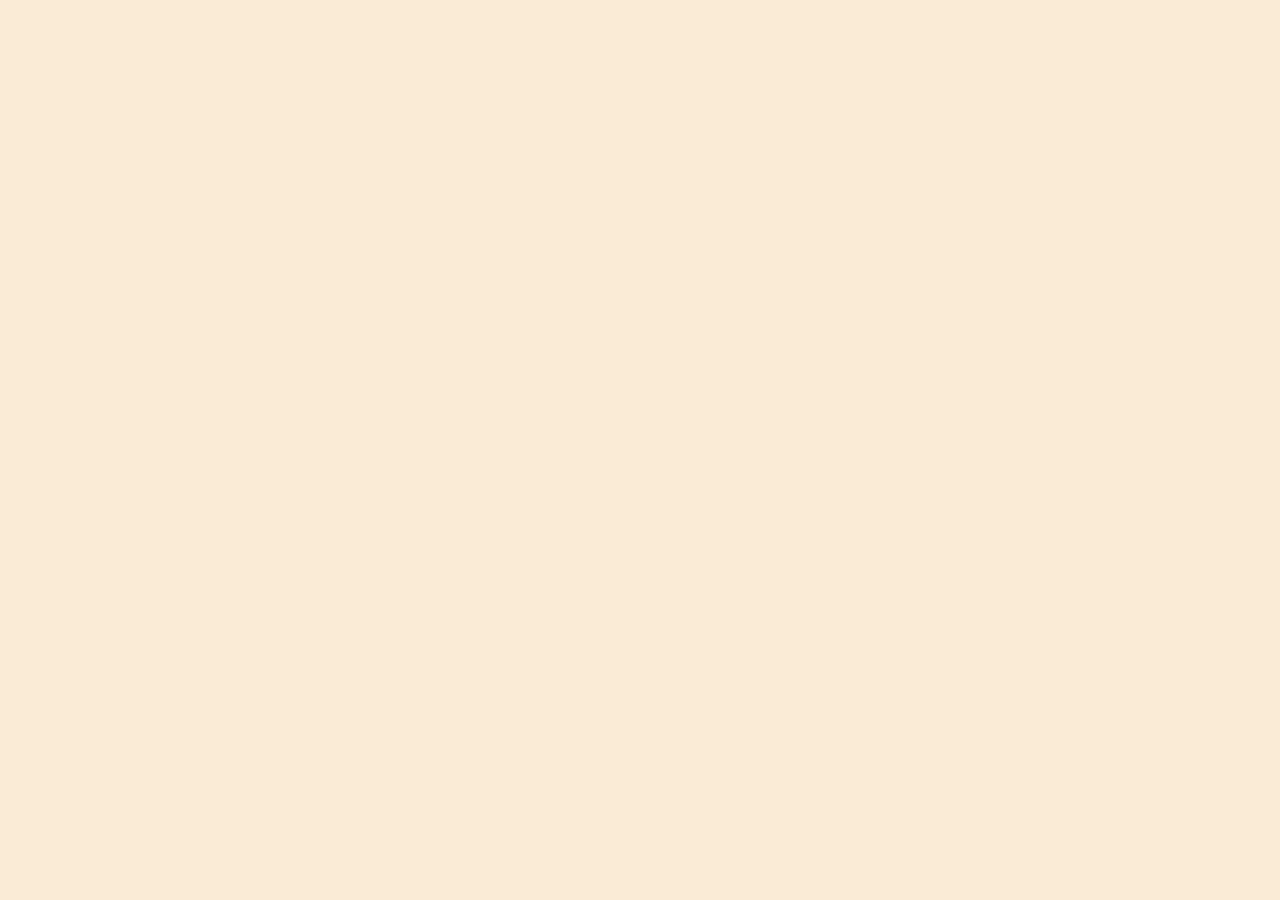
==== index.html @ 73e76399 "Starter screens" ====
<!DOCTYPE html>
<html lang="en">
<head>
    <meta charset="UTF-8">
    <meta name="viewport" content="width=device-width, initial-scale=1.0">
    <title>Brilliant Burger Home Page</title>
    <link rel="stylesheet" href="Brilliant.css">
</head>
<body>
    <section class="nav">
        
    </section>
</body>
<script src="BrilliantScript.js"></script>
</html>
---- Brilliant.css ----
body{
    margin: 0px;
    background-color: antiquewhite;
}
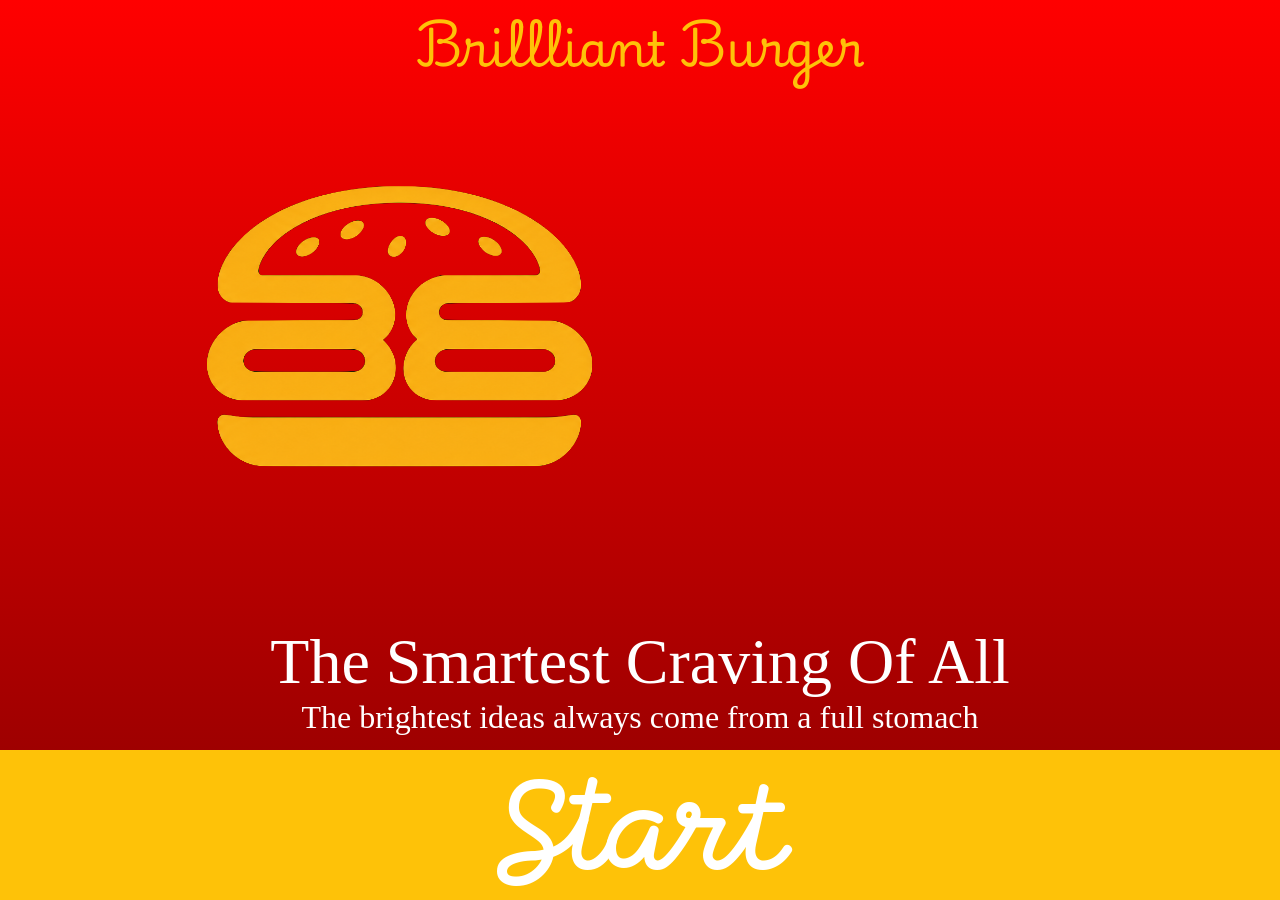
==== commit a21260f3: "Site about 50% done" ====
--- a/index.html
+++ b/index.html
@@ -1,15 +1,160 @@
 <!DOCTYPE html>
 <html lang="en">
 <head>
+    <link rel="preconnect" href="https://fonts.googleapis.com">
+<link rel="preconnect" href="https://fonts.gstatic.com" crossorigin>
+<link rel="preconnect" href="https://fonts.googleapis.com">
+<link rel="preconnect" href="https://fonts.gstatic.com" crossorigin>
+<link href="https://fonts.googleapis.com/css2?family=Momo+Signature&display=swap" rel="stylesheet">
+<link href="https://fonts.googleapis.com/css2?family=Playwrite+IT+Trad:wght@100..400&display=swap" rel="stylesheet">
+<link rel="preconnect" href="https://fonts.googleapis.com">
+<link rel="preconnect" href="https://fonts.gstatic.com" crossorigin>
+<link href="https://fonts.googleapis.com/css2?family=Archivo+Black&display=swap" rel="stylesheet">
     <meta charset="UTF-8">
     <meta name="viewport" content="width=device-width, initial-scale=1.0">
     <title>Brilliant Burger Home Page</title>
     <link rel="stylesheet" href="Brilliant.css">
 </head>
 <body>
-    <section class="nav">
-        
+
+    <section class="StartScreenOverlay">
+        <h1>Brillliant Burger</h1>
+        <img src="BrilliantBurgerLogo.png" alt="Brilliant Burger Logo" class="logo">
+        <div class="Tagline">
+            <p id="TL1">The Smartest Craving Of All</p>
+            <p id="TL2">The brightest ideas always come from a full stomach</p>
+        </div>
+        <div class="StartButton">
+            <div id="start">Start</div>
+        </div>
     </section>
+
+
+    <section class="MainContent">
+       
+         <nav>
+            <img src="BrilliantBurgerLogo.png" alt="Brilliant Burger Logo" class="logo">
+        </nav>
+       
+        <section class="content">
+            <div class="row" id="Left">
+                <h2>Your First Smart Decision</h2>
+                <h3>Options</h3>
+                    <div class="Cards" id="FoodGenres">
+                        <div id="GenreSelector">
+                            <p> Image</p>
+                            <p>Drinks</p>
+                        </div>
+                        <div id="GenreSelector">
+                            <p> Image</p>
+
+                            <p>Burgers</p>
+                        </div>
+                        <div id="GenreSelector">
+                            <p> Image</p>
+
+                            <p>Deserts</p>
+
+                        </div>
+                        <div id="GenreSelector">
+                            <p> Image</p>
+
+                            <p>Meals</p>
+
+                            
+                        </div>
+                        <div id="GenreSelector">
+                            <p> Image</p>
+
+                            <p>Sides</p>
+                            
+                        </div>
+                        <div id="GenreSelector">
+                            <p> Image</p>
+
+                            <p>Chicken</p>
+
+                            
+                        </div>
+                    </div>
+            <div class="Cards" id="FoodItems">
+                
+                <div id="GenreSelector">
+                    <p>Food1</p>
+                </div>
+                <div id="GenreSelector">
+                    <p>Food1</p>
+                </div>
+                <div id="GenreSelector">
+                    <p>Food1</p>
+                </div>
+                <div id="GenreSelector">
+                    <p>Food1</p>
+                </div>
+                <div id="GenreSelector">
+                    <p>Food1</p>
+                </div>
+            </div>
+
+        </div>
+
+        <div class="row" id="Right">
+            <div id="Reciept">
+              <h3>My Order</h3>
+              <p>Take Out</p>
+              <span></span>
+          
+              <div id="cart"></div>
+          
+              <div class="Continue">
+                <div id="HeadToCart">
+                  <hr>
+                  <h4>Total</h4>
+                  <h3>$0.00</h3>
+                  <a src="" href="./Cart.html">
+                                      <button id="ReviewCart">Review Cart</button>
+
+                  </a>
+                </div>
+              </div>
+            </div>
+          </div>
+            
+            <section class="EditItem">
+                <div id="Modal">
+                    <img src="BrilliantBurgerLogo.png" alt="BrilliantBurgerLogo">
+                    <h1>FOOD ITEM</h1>
+                    <h3>Small description explaining the food item in more detail</h3>
+                    <h2 id="Price">PRICE</h2>
+
+                    <div id="Adjuster">
+                        <button><p>-</p></button>
+                        <p id="value">2</p>
+                        <button><p>+</p></button>
+                    </div>
+                    <div class="AddOns">
+                        <div id="AddOn">
+                            <p>Add on Name</p>
+                            <img src="" alt="">
+                                <div id="Adjuster">
+                                    <button><p>-</p></button>
+                                    <p id="value">0</p>
+                                    <button><p>+</p></button>
+                                </div>
+                            
+
+                        </div><div class="Continue">
+                                <div id="panelSubmit">
+                                    <button>Add To Order</button>
+                                </div>
+                            </div>
+                    </div>
+                </div>
+            </section>
+
+        </section>
+
+    </section>
+
 </body>
-<script src="BrilliantScript.js"></script>
-</html>+<script src="BrilliantScript.js" defer></script></html>
--- a/Brilliant.css
+++ b/Brilliant.css
@@ -1,4 +1,947 @@
-body{
-    margin: 0px;
-    background-color: antiquewhite;
+
+html, body {
+  width: 100%;
+  height: 100%;
+  margin: 0;
+  padding: 0;
+  overflow: hidden;
+  color: white;
+  overflow-x: hidden;
+}
+
+* {
+  box-sizing: border-box;
+}
+
+.StartScreenOverlay {
+  width: 100%;
+  height: 100vh;
+  background: linear-gradient(to bottom, #ff0000, #8b0000);
+  position: fixed;
+  inset: 0;
+  overflow: hidden;
+  z-index: 50;
+  transition: transform 1s ease-in-out;
+}
+
+.StartScreenOverlay.slide-up {
+  transform: translateY(-100%);
+  pointer-events: none;
+}
+
+.StartScreenOverlay::before {
+  content: "";
+  position: absolute;
+  inset: 0;
+  background: linear-gradient(to bottom, #ff0000, #8b0000);
+  opacity: 1;
+  z-index: 0;
+  transition: opacity 1s ease-in-out;
+}
+
+.StartScreenOverlay.reveal::before {
+  opacity: 0;
+}
+
+.StartScreenOverlay  * {
+  position: relative;
+  z-index: 1;
+}
+
+.StartScreenOverlay img {
+  width: 800px;
+  max-width: 100%;
+}
+
+h1 {
+  font-family: "Playwrite IT Trad", cursive;
+  font-size: 48px;
+  margin: 0;
+  text-align: center;
+  color: #FEC208;
+}
+
+.Tagline {
+  text-align: center;
+}
+
+.Tagline #TL1 {
+  font-size: 64px;
+  margin: 0;
+  text-align: center;
+}
+
+.Tagline #TL2 {
+  font-size: 32px;
+  margin: 0;
+  text-align: center;
+}
+
+.StartButton {
+  background-color: #FEC208;
+  width: 100%;
+  height: 150px;
+  position: fixed;
+  bottom: 0;
+  left: 0;
+  display: flex;
+  justify-content: center;
+  align-items: center;
+  margin: 0;
+  padding: 0;
+  text-align: center;
+  font-size: 100px;
+  font-family: "Momo Signature", cursive;
+  animation: pulse-animation 2s infinite;
+  z-index: 100;
+  cursor: pointer;
+  transition: transform 1.5s ease-in-out;
+}
+
+@keyframes pulse-animation {
+  0% {
+    box-shadow: 0 0 0 0px #fec008;
+    border-radius: 20% 20% 0% 0%;
+  }
+
+  100% {
+    box-shadow: 0 0 0 60px #fec00800;
+  }
+}
+
+.StartButton.slide-up {
+  transform: translateY(-100vh);
+  animation: none;
+}
+
+body {
+  background-color: white;
+}
+
+.master {
+  color: #FEC208;
+  float: right;
+}
+
+@media (max-width: 900px) {
+  .master {
+    display: none;
+  }
+}
+
+@media (max-width: 767px) {
+  h1 {
+    font-size: 60px;
+  }
+
+  .Tagline #TL1 {
+    font-size: 40px;
+  }
+
+  .Tagline #TL2 {
+    font-size: 24px;
+  }
+
+  .StartButton {
+    height: 120px;
+    font-size: 60px;
+  }
+}
+
+
+
+
+
+/*END OF OVERLAY SHIT*/
+
+.MainContent {
+  width: 100%;
+  height: 100dvh;
+  display: flex;
+  flex-direction: column;
+  overflow: hidden;
+  background-color: white;
+}
+
+nav {
+  padding: 16px 32px;
+  width: 100%;
+  height: 90px;
+  min-height: 90px;
+  display: flex;
+  flex-direction: row;
+  justify-content: space-between;
+  align-items: center;
+}
+
+nav img {
+  width: 150px;
+  max-width: 100%;
+  height: auto;
+}
+
+.content {
+  margin: 0 16px 16px;
+  flex: 1;
+  min-height: 0;
+  border-radius: 32px;
+  color: black;
+  display: flex;
+  justify-content: space-between;
+  padding: 32px;
+  flex-direction: row;
+  gap: 24px;
+  font-family: "Archivo Black", sans-serif;
+  overflow: hidden;
+}
+
+
+
+.row {
+  display: flex;
+  flex-direction: column;
+  min-width: 0;
+  min-height: 0;
+  overflow: hidden;
+  scroll-behavior: smooth;
+  gap: 16px;
+}
+
+#Left {
+  flex: 1;
+  overflow-y: auto;
+  padding-right: 8px;
+}
+
+#Right {
+  width: 30vw;
+  min-width: 280px;
+  max-width: 420px;
+  flex-shrink: 0;
+  overflow: hidden;
+}
+
+/* Scrollbar  This totally cam from AI i had no clue how to designa scrollbar*/
+
+#Left::-webkit-scrollbar,
+.Cards::-webkit-scrollbar,
+#Reciept::-webkit-scrollbar {
+  width: 6px;
+}
+
+#Left::-webkit-scrollbar-thumb,
+.Cards::-webkit-scrollbar-thumb,
+#Reciept::-webkit-scrollbar-thumb {
+  background: #bdbdbd;
+  border-radius: 10px;
+}
+
+
+
+.content h2 {
+  font-size: 48px;
+  font-weight: 700;
+  font-family: "Archivo Black", sans-serif;
+  width: 100%;
+  max-width: 500px;
+  text-wrap: wrap;
+}
+
+#Left h3 {
+  font-size: 32px;
+}
+
+
+
+.Cards {
+  width: 100%;
+  max-width: 800px;
+  height: 500px;
+  min-height: 0;
+  flex-shrink: 0;
+  border-radius: 16px;
+  padding: 16px;
+  display: grid;
+  grid-template-columns: repeat(2, minmax(0, 1fr));
+  grid-template-rows: repeat(3, 250px);
+  gap: 8px;
+  overflow-y: auto;
+  overflow-x: hidden;
+}
+
+#FoodItems {
+  height: 500px;
+  min-height: 0;
+  overflow-y: auto;
+}
+
+#GenreSelector {
+  display: flex;
+  flex-direction: column;
+  justify-content: center;
+  align-items: center;
+  text-align: center;
+  background-color: #8b0000;
+  width: 100%;
+  min-width: 0;
+  height: 250px;
+  border-radius: 16px;
+  color: white;
+  padding: 16px;
+}
+
+#GenreSelector p {
+  font-size: 32px;
+  font-weight: 700;
+}
+
+
+#Reciept {
+  background-color: #f9f9f9;
+  height: 100%;
+  width: 100%;
+  position: relative;
+  right: auto;
+  border-radius: 20px;
+  display: flex;
+  flex-direction: column;
+  padding: 24px;
+}
+#cart {
+  flex: 1;
+  min-height: 0;
+  overflow-y: auto;
+  overflow-x: hidden;
+  display: flex;
+  flex-direction: column;
+  gap: 8px;
+}
+
+/* Individual cart items */
+#RecieptItem {
+  display: flex;
+  flex-direction: column;
+  text-align: center;
+  padding: 16px;
+  flex-shrink: 0;
+}
+#Reciept h3 {
+  font-size: 32px;
+  font-weight: 700;
+  font-family: "Archivo Black", sans-serif;
+  width: 100%;
+  max-width: 500px;
+  text-wrap: wrap;
+}
+
+#Reciept p {
+  font-family: "Archivo Black", sans-serif;
+  font-weight: 200;
+  color: rgb(31, 30, 30);
+}
+
+#Reciept #RecieptItem {
+  display: flex;
+  flex-direction: column;
+  text-align: center;
+  padding: 16px;
+}
+
+#Adjuster {
+  display: flex;
+  flex-direction: row;
+  padding: 16px;
+  width: 100%;
+  justify-content: space-between;
+  align-items: center;
+  gap: 16px;
+}
+
+#Adjuster p {
+  font-size: 32px;
+  text-align: center;
+}
+
+#Adjuster button {
+  background: none;
+  border: solid black 1px;
+  border-radius: 8px;
+  width: 100%;
+  cursor: pointer;
+}
+
+hr {
+  width: 100%;
+  box-shadow: 0 0 0 60px #fec00800;
+  border-color: rgba(0, 0, 0, 0.28);
+}
+
+
+
+.Continue {
+  display: flex;
+  flex-direction: column;
+  text-align: center;
+  padding: 16px;
+  position: sticky;
+  bottom: 0;
+  width: 100%;
+  max-width: 250px;
+  margin: auto auto 0;
+  flex-shrink: 0;
+  background-color: #f9f9f9;
+}
+
+#HeadToCart button {
+  border: none;
+  width: 200px;
+  height: 200px;
+  border-radius: 60px;
+  background-color: #fec008;
+  font-size: 32px;
+  cursor: pointer;
+}
+
+
+
+@media (min-width: 1200px) {
+  .content {
+    padding: 40px 48px;
+    gap: 40px;
+  }
+
+  #Left {
+    flex: 1;
+  }
+
+  #Right {
+    width: 30%;
+    max-width: 450px;
+  }
+
+  .Cards {
+    max-width: 1000px;
+  }
+
+  #GenreSelector p {
+    font-size: 30px;
+  }
+}
+
+
+
+@media (min-width: 768px) and (max-width: 1199px) {
+  .content {
+    padding: 24px;
+    gap: 20px;
+  }
+
+  #Right {
+    width: 32%;
+    min-width: 250px;
+  }
+
+  .content h2 {
+    font-size: 40px;
+  }
+
+  .Cards {
+    grid-template-columns: repeat(2, minmax(0, 1fr));
+    grid-auto-rows: 220px;
+  }
+
+  #GenreSelector {
+    height: 220px;
+  }
+
+  #GenreSelector p {
+    font-size: 26px;
+  }
+
+  #HeadToCart button {
+    width: 170px;
+    height: 170px;
+  }
+}
+
+
+
+@media (max-width: 767px) {
+
+  .MainContent {
+    height: 100dvh;
+    overflow: hidden;
+  }
+
+  nav {
+    height: 75px;
+    min-height: 75px;
+    padding: 10px 16px;
+  }
+
+  nav img {
+    width: 115px;
+  }
+
+  .content {
+    margin: 0;
+    padding: 16px;
+    border-radius: 0;
+    flex-direction: column;
+    gap: 12px;
+    overflow: hidden;
+  }
+
+  #Left {
+    width: 100%;
+    flex: 1;
+    padding: 0 0 90px;
+    overflow-y: auto;
+  }
+
+  .content h2 {
+    font-size: clamp(28px, 7vw, 38px);
+    max-width: 100%;
+    margin: 8px 0;
+  }
+
+  #Left h3 {
+    font-size: 24px;
+    margin: 8px 0;
+  }
+
+  .Cards {
+    width: 100%;
+    max-width: none;
+    padding: 8px;
+    grid-template-columns: repeat(2, minmax(0, 1fr));
+    grid-auto-rows: 170px;
+    gap: 10px;
+    overflow: visible;
+  }
+
+  #GenreSelector {
+    height: 170px;
+    padding: 8px;
+  }
+
+  #GenreSelector p {
+    font-size: 20px;
+  }
+
+  #FoodItems {
+    height: auto;
+    min-height: auto;
+  }
+
+
+  #Right {
+    display: none;
+  }
+
+  /* Mobile cart because reciept on mobile looked super weird */
+
+  #MobileCart {
+    position: fixed;
+    display: flex;
+    justify-content: center;
+    align-items: center;
+    bottom: 0;
+    left: 0;
+    width: 100%;
+    height: 75px;
+    background-color: #fec008;
+    color: black;
+    font-family: "Archivo Black", sans-serif;
+    font-size: 26px;
+    z-index: 20;
+    cursor: pointer;
+    border-radius: 16px 16px 0 0;
+  }
+
+}
+
+
+
+#Modal {
+  position: fixed;
+  inset: 50% auto auto 50%;
+  transform: translate(-50%, -50%);
+  width: min(850px, 90vw);
+  height: min(85vh, 850px);
+  background-color: #ffffff;
+  color: #171717;
+  border-radius: 28px;
+  padding: 32px;
+  z-index: 40;
+  display: flex;
+  flex-direction: column;
+  align-items: center;
+  gap: 16px;
+  overflow-y: auto;
+  box-shadow: 0 10px 50px rgba(0, 0, 0, 0.3);
+  font-family: "Archivo Black", sans-serif;
+}
+
+
+#Modal  img {
+  width: 140px;
+  height: 110px;
+  object-fit: contain;
+}
+
+
+#Modal h1 {
+  color: #8b0000;
+  font-family: "Archivo Black", sans-serif;
+  font-size: 36px;
+  margin: 0;
+}
+
+
+#Modal h3 {
+  color: #555;
+  font-family: "Archivo Black", sans-serif;
+  font-size: 16px;
+  font-weight: 400;
+  text-align: center;
+  max-width: 550px;
+  margin: 0;
+  line-height: 1.6;
+}
+
+
+#Modal #Price {
+  font-size: 32px;
+  color: #8b0000;
+  margin: 8px 0;
+
+}
+
+
+#Modal  #Adjuster {
+  width: 220px;
+  max-width: 100%;
+  padding: 8px;
+  align-items: center;
+  gap: 20px;
+}
+
+#Modal #Adjuster button {
+  height: 48px;
+  min-width: 48px;
+  background-color: #fec008;
+  border: none;
+  border-radius: 12px;
+  cursor: pointer;
+}
+
+#Modal #Adjuster button p {
+  font-size: 24px;
+  margin: 0;
+  color: #171717;
+}
+
+#Modal #Adjuster  p {
+  font-size: 24px;
+  color: #171717;
+  margin: 0;
+}
+
+
+
+.AddOns {
+  width: 100%;
+  max-width: 650px;
+  display: flex;
+  flex-direction: column;
+  gap: 12px;
+  padding: 16px 0;
+}
+
+#AddOn {
+  width: 100%;
+  min-height: 110px;
+  background-color: #f9f9f9;
+  border: 1px solid #e5e5e5;
+  border-radius: 16px;
+  padding: 16px;
+
+  display: flex;
+  flex-direction: row;
+  align-items: center;
+  justify-content: space-between;
+  gap: 12px;
+}
+
+#AddOn  p {
+  font-size: 16px;
+  color: #222;
+  margin: 0;
+}
+
+#AddOn  img {
+  width: 65px;
+  height: 65px;
+  object-fit: contain;
+}
+
+
+#AddOn #Adjuster {
+  width: 150px;
+  padding: 0;
+  gap: 8px;
+}
+
+#AddOn #Adjuster button {
+  min-width: 36px;
+  height: 36px;
+  border-radius: 8px;
+}
+
+#AddOn #Adjuster button p {
+  font-size: 18px;
+}
+
+#AddOn #Adjuster  p {
+  font-size: 18px;
+}
+#FoodItems  img {
+  width: 100%;
+  height: 65%;
+  object-fit: cover;
+  border-radius: 12px;
+}
+#RecieptItem img {
+  width: 70px;
+  height: 70px;
+  object-fit: cover;
+  border-radius: 10px;
+}
+
+#Modal .Continue {
+  position: fixed;
+  bottom: 10px;
+  margin-top: auto;
+  padding: 16px 0 0;
+  width: 100vw;
+  margin: 0 0 0 0;
+  background-color: rgba(255, 255, 255, 0);
+}
+
+#panelSubmit {
+  width: 80vw;
+}
+
+#panelSubmit button {
+  width: 100%;
+  min-height: 65px;
+  border: none;
+  border-radius: 16px;
+  background-color: #fec008;
+  color: #171717;
+  font-family: "Archivo Black", sans-serif;
+  font-size: 22px;
+  cursor: pointer;
+  transition: background-color 0.2s ease, transform 0.2s ease;
+}
+
+#panelSubmit button:hover {
+  background-color: #e8ae00;
+  transform: scale(1.01);
+}
+
+
+
+@media (min-width: 768px) and (max-width: 1199px) {
+  #Modal {
+    width: 85vw;
+    height: 85vh;
+    padding: 24px;
+  }
+
+  #Modal h1 {
+    font-size: 32px;
+  }
+}
+
+
+
+@media (max-width: 767px) {
+  #Modal {
+    width: 94vw;
+    height: 90dvh;
+    padding: 20px 16px;
+    border-radius: 22px;
+    gap: 12px;
+  }
+
+  #Modal  img {
+    width: 100px;
+    height: 75px;
+  }
+
+  #Modal h1 {
+    font-size: 27px;
+  }
+
+  #Modal h3 {
+    font-size: 14px;
+  }
+
+  #Modal #Price {
+    font-size: 26px;
+  }
+
+  .AddOns {
+    padding: 8px 0;
+  }
+
+  #AddOn {
+    padding: 10px;
+    gap: 8px;
+    min-height: 85px;
+  }
+
+  #AddOn  p {
+    font-size: 13px;
+  }
+
+  #AddOn  img {
+    width: 45px;
+    height: 45px;
+  }
+
+  #AddOn #Adjuster {
+    width: 115px;
+    gap: 5px;
+  }
+
+  #AddOn #Adjuster button {
+    min-width: 30px;
+    height: 32px;
+  }
+
+  #AddOn #Adjuster button p,
+  #AddOn #Adjuster  p {
+    font-size: 15px;
+  }
+
+  #panelSubmit button {
+    min-height: 58px;
+    font-size: 18px;
+  }
+}
+
+
+
+/* Cart Page*/
+.CartPage {
+  height: 100dvh;
+  overflow-y: auto;
+  display: flex;
+  flex-direction: column;
+  align-items: center;
+  gap: 16px;
+  padding: 24px 16px 40px;
+  background-color: #f9f9f9;
+  color: #171717;
+  font-family: "Archivo Black", sans-serif;
+}
+
+.CartPage h1 {
+  color: #8b0000;
+  font-size: 40px;
+  margin: 0;
+  text-align: center;
+}
+
+.CartPanel {
+  background: #ffffff;
+  width: min(650px, 100%);
+  border-radius: 28px;
+  padding: 28px;
+  display: flex;
+  flex-direction: column;
+  gap: 16px;
+  box-shadow: 0 10px 50px rgba(0, 0, 0, 0.15);
+}
+
+.CartItems {
+  display: flex;
+  flex-direction: column;
+  gap: 12px;
+}
+
+.CartItem {
+  display: flex;
+  align-items: center;
+  gap: 12px;
+  padding: 8px;
+  border-bottom: 1px solid #e5e5e5;
+}
+
+.CartItem img {
+  width: 60px;
+  height: 60px;
+  object-fit: cover;
+  border-radius: 10px;
+}
+
+.CartItemInfo {
+  flex: 1;
+}
+
+.CartItem p {
+  margin: 0;
+  font-size: 16px;
+  color: #222;
+}
+
+.CartSummary {
+  display: flex;
+  flex-direction: column;
+  gap: 8px;
+  border-top: 2px solid #e5e5e5;
+  padding-top: 12px;
+}
+
+.CartRow {
+  display: flex;
+  justify-content: space-between;
+  align-items: center;
+}
+
+.CartRow p {
+  margin: 0;
+  font-size: 18px;
+}
+
+.CartRow h3 {
+  margin: 0;
+  font-size: 24px;
+  color: #8b0000;
+}
+
+#SubmitOrder {
+  width: 100%;
+  min-height: 60px;
+  border: none;
+  border-radius: 16px;
+  background-color: #fec008;
+  color: #171717;
+  font-family: "Archivo Black", sans-serif;
+  font-size: 22px;
+  cursor: pointer;
+}
+
+#SubmitOrder:hover {
+  background-color: #e8ae00;
+}
+
+.BackToMenu {
+  text-align: center;
+  color: #8b0000;
+  font-size: 16px;
+  text-decoration: none;
 }
